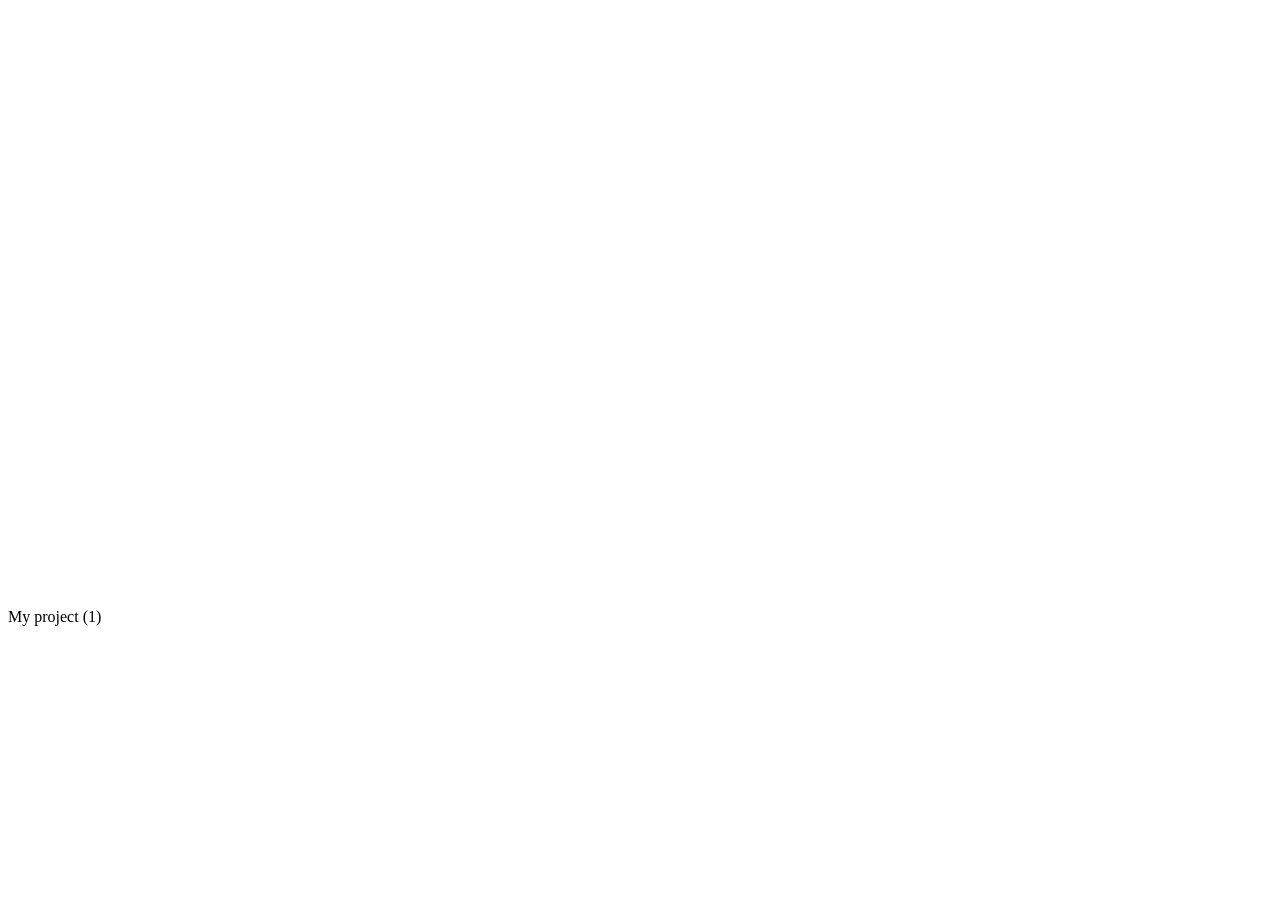
==== index.html @ 99b7bcf2 "Add files via upload" ====
<!DOCTYPE html>
<html lang="en-us">
  <head>
    <meta charset="utf-8">
    <meta http-equiv="Content-Type" content="text/html; charset=utf-8">
    <title>Unity Web Player | My project (1)</title>
    <link rel="shortcut icon" href="TemplateData/favicon.ico">
    <link rel="stylesheet" href="TemplateData/style.css">
  </head>
  <body>
    <div id="unity-container" class="unity-desktop">
      <div id="unity-fullscreen-container">
        <canvas id="unity-canvas" width="960" height="600" tabindex="-1"></canvas>
        <div id="unity-loading-container">
          <div id="unity-loading-bar">
            <div id="unity-logo"></div>
            <div id="unity-progress-bar-empty">
              <div id="unity-progress-bar-full"></div>
            </div>
          </div>
        </div>
      </div>
      <div id="unity-warning"> </div>
      <div id="unity-footer">
        <div id="unity-logo-title-footer"></div>
        <div id="unity-fullscreen-button"></div>
        <div id="unity-build-title">My project (1)</div>
      </div>
    </div>
    <script>
      let canvas = document.querySelector("#unity-canvas");
      let fullscreenContainer = document.querySelector("#unity-fullscreen-container");

      // Shows a temporary message banner/ribbon for a few seconds, or
      // a permanent error message on top of the canvas if type=='error'.
      // If type=='warning', a yellow highlight color is used.
      // Modify or remove this function to customize the visually presented
      // way that non-critical warnings and error messages are presented to the
      // user.
      function unityShowBanner(msg, type) {
        var warningBanner = document.querySelector("#unity-warning");
        function updateBannerVisibility() {
          warningBanner.style.display = warningBanner.children.length ? 'block' : 'none';
        }
        var div = document.createElement('div');
        div.innerHTML = msg;
        warningBanner.appendChild(div);
        if (type == 'error') div.style = 'background: red; padding: 10px;';
        else {
          if (type == 'warning') div.style = 'background: yellow; padding: 10px;';
          setTimeout(function() {
            warningBanner.removeChild(div);
            updateBannerVisibility();
          }, 5000);
        }
        updateBannerVisibility();
      }

      var buildUrl = "Build";
      var loaderUrl = buildUrl + "/CabocheCup.loader.js";
      var config = {
        arguments: [],
        dataUrl: buildUrl + "/CabocheCup.data.br",
        frameworkUrl: buildUrl + "/CabocheCup.framework.js.br",
        codeUrl: buildUrl + "/CabocheCup.wasm.br",
        streamingAssetsUrl: "StreamingAssets",

        // If you have a custom web site structure, or want to place multiple Unity build instances on the same page,
        // you can pass fullscreenElementID: "my-unity-fullscreen-container-id", in this configuration field to
        // explicitly point to the element tree root that is displayed in fullscreen mode.
        fullscreenElementID: "unity-fullscreen-container",

        companyName: "DefaultCompany",
        productName: "My project (1)",
        productVersion: "1.0",
        showBanner: unityShowBanner,
        // errorHandler: function(err, url, line) {
        //    alert("error " + err + " occurred at line " + line);
        //    // Return 'true' if you handled this error and don't want Unity
        //    // to process it further, 'false' otherwise.
        //    return true;
        // },
      };

      // By default, Unity keeps WebGL canvas render target size matched with
      // the DOM size of the canvas element (scaled by window.devicePixelRatio)
      // Set this to false if you want to decouple this synchronization from
      // happening inside the engine, and you would instead like to size up
      // the canvas DOM size and WebGL render target sizes yourself.
      // config.matchWebGLToCanvasSize = false;

      // If you would like all file writes inside Unity Application.persistentDataPath
      // directory to automatically persist so that the contents are remembered when
      // the user revisits the site the next time, uncomment the following line:
      // config.autoSyncPersistentDataPath = true;
      // This autosyncing is currently not the default behavior to avoid regressing
      // existing user projects that might rely on the earlier manual
      // JS_FileSystem_Sync() behavior, but in future Unity version, this will be
      // expected to change.

      if (/iPhone|iPad|iPod|Android/i.test(navigator.userAgent)) {
        // Mobile device style: fill the whole browser client area with the game canvas:

        var meta = document.createElement('meta');
        meta.name = 'viewport';
        meta.content = 'width=device-width, height=device-height, initial-scale=1.0, user-scalable=no, shrink-to-fit=yes';
        document.getElementsByTagName('head')[0].appendChild(meta);
        document.querySelector("#unity-container").className = "unity-mobile";
        canvas.className = "unity-mobile";

        // To lower canvas resolution on mobile devices to gain some
        // performance, uncomment the following line:
        // config.devicePixelRatio = 1;


      } else {
        // Desktop style: Render the game canvas container in a window that can be maximized to fullscreen:
        fullscreenContainer.style.width = "960px";
        fullscreenContainer.style.height = "600px";
      }


      var script = document.createElement("script");
      script.src = loaderUrl;
      script.onload = () => {
        const loadingContainer = document.querySelector("#unity-loading-container");
        const progressBarFull = document.querySelector("#unity-progress-bar-full");

        createUnityInstance(canvas, config, (progress) => {
          if (progress < 1) {
            loadingContainer.style.display = "block";
            progressBarFull.style.width = 100 * progress + "%";
          } else {
            loadingContainer.style.display = "none";
          }
        }).then((unityInstance) => {
                document.querySelector("#unity-fullscreen-button").onclick = () => {
                  unityInstance.SetFullscreen(1);
                };

              }).catch((message) => {
                alert(message);
              });
            };

      document.body.appendChild(script);

    </script>
  </body>
</html>
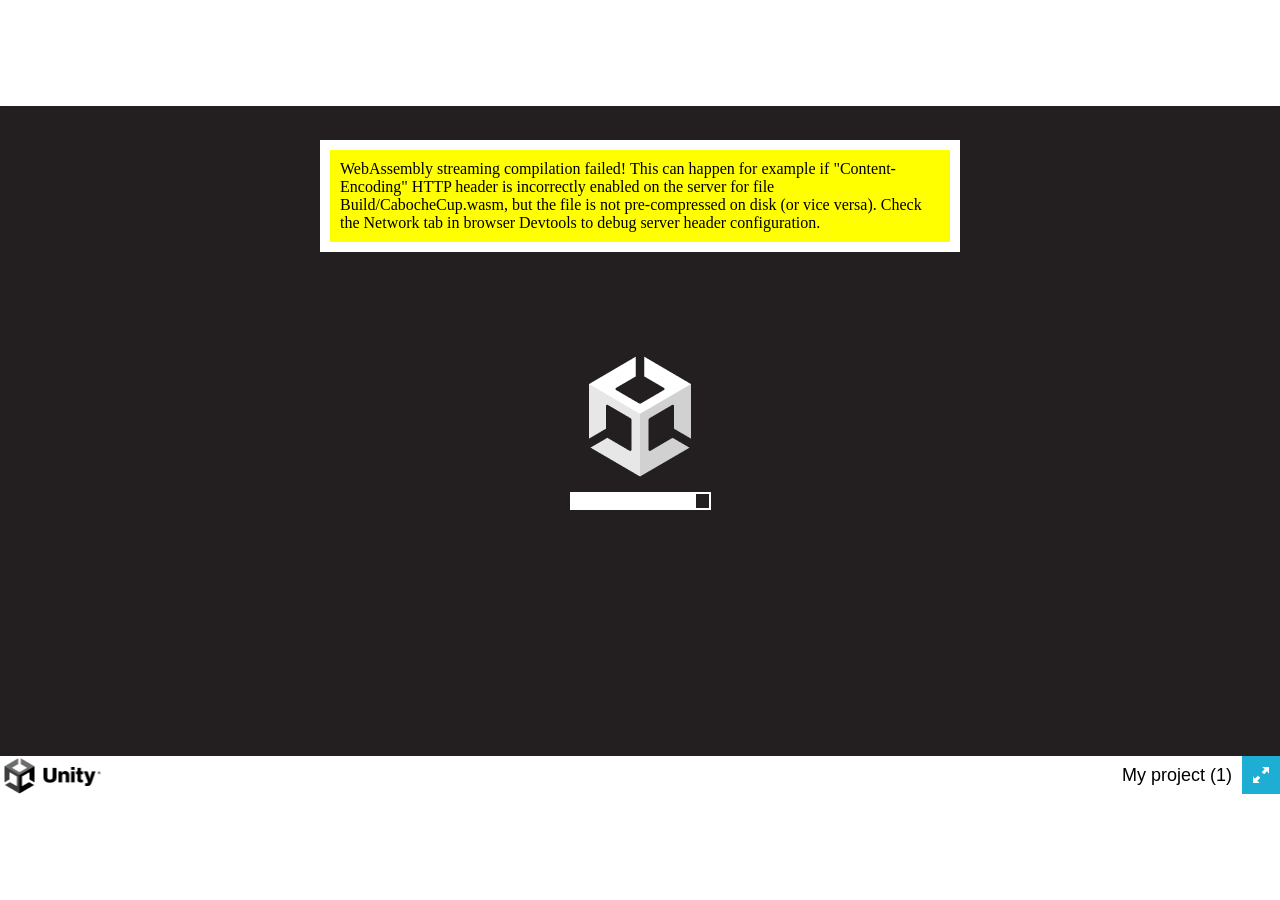
==== commit da5776c0: "Update index.html" ====
--- a/index.html
+++ b/index.html
@@ -10,7 +10,7 @@
   <body>
     <div id="unity-container" class="unity-desktop">
       <div id="unity-fullscreen-container">
-        <canvas id="unity-canvas" width="960" height="600" tabindex="-1"></canvas>
+        <canvas id="unity-canvas" width="1280" height="650" tabindex="-1"></canvas>
         <div id="unity-loading-container">
           <div id="unity-loading-bar">
             <div id="unity-logo"></div>
@@ -60,9 +60,9 @@
       var loaderUrl = buildUrl + "/CabocheCup.loader.js";
       var config = {
         arguments: [],
-        dataUrl: buildUrl + "/CabocheCup.data.br",
-        frameworkUrl: buildUrl + "/CabocheCup.framework.js.br",
-        codeUrl: buildUrl + "/CabocheCup.wasm.br",
+        dataUrl: buildUrl + "/CabocheCup.data",
+        frameworkUrl: buildUrl + "/CabocheCup.framework.js",
+        codeUrl: buildUrl + "/CabocheCup.wasm",
         streamingAssetsUrl: "StreamingAssets",
 
         // If you have a custom web site structure, or want to place multiple Unity build instances on the same page,
@@ -115,8 +115,8 @@
 
       } else {
         // Desktop style: Render the game canvas container in a window that can be maximized to fullscreen:
-        fullscreenContainer.style.width = "960px";
-        fullscreenContainer.style.height = "600px";
+        fullscreenContainer.style.width = "1280px";
+        fullscreenContainer.style.height = "650px";
       }
 
 
--- a/TemplateData/style.css
+++ b/TemplateData/style.css
@@ -0,0 +1,18 @@
+body { padding: 0; margin: 0 }
+#unity-container { position: absolute }
+#unity-container.unity-desktop { left: 50%; top: 50%; transform: translate(-50%, -50%) }
+#unity-container.unity-mobile { position: fixed; width: 100%; height: 100% }
+.unity-mobile #unity-fullscreen-container { width: 100%; height: 100% }
+#unity-fullscreen-container { position: relative; }
+#unity-canvas { position: absolute; width: 100%; height: 100%; background: #231F20 }
+#unity-loading-container { position: absolute; width: 100%; height: 100%; backdrop-filter: blur(5px); display: none; }
+#unity-loading-bar { position: absolute; left: 50%; top: 50%; transform: translate(-50%, -50%); }
+#unity-logo { width: 154px; height: 130px; background: url('unity-logo-dark.png') no-repeat center }
+#unity-progress-bar-empty { width: 141px; height: 18px; margin-top: 10px; margin-left: 6.5px; background: url('progress-bar-empty-dark.png') no-repeat center }
+#unity-progress-bar-full { width: 0%; height: 18px; margin-top: 10px; background: url('progress-bar-full-dark.png') no-repeat center }
+#unity-footer { position: relative }
+.unity-mobile #unity-footer { display: none }
+#unity-logo-title-footer { float:left; width: 102px; height: 38px; background: url('unity-logo-title-footer.png') no-repeat center }
+#unity-build-title { float: right; margin-right: 10px; line-height: 38px; font-family: arial; font-size: 18px }
+#unity-fullscreen-button { cursor:pointer; float: right; width: 38px; height: 38px; background: url('fullscreen-button.png') no-repeat center }
+#unity-warning { position: absolute; left: 50%; top: 5%; transform: translate(-50%); background: white; padding: 10px; display: none }
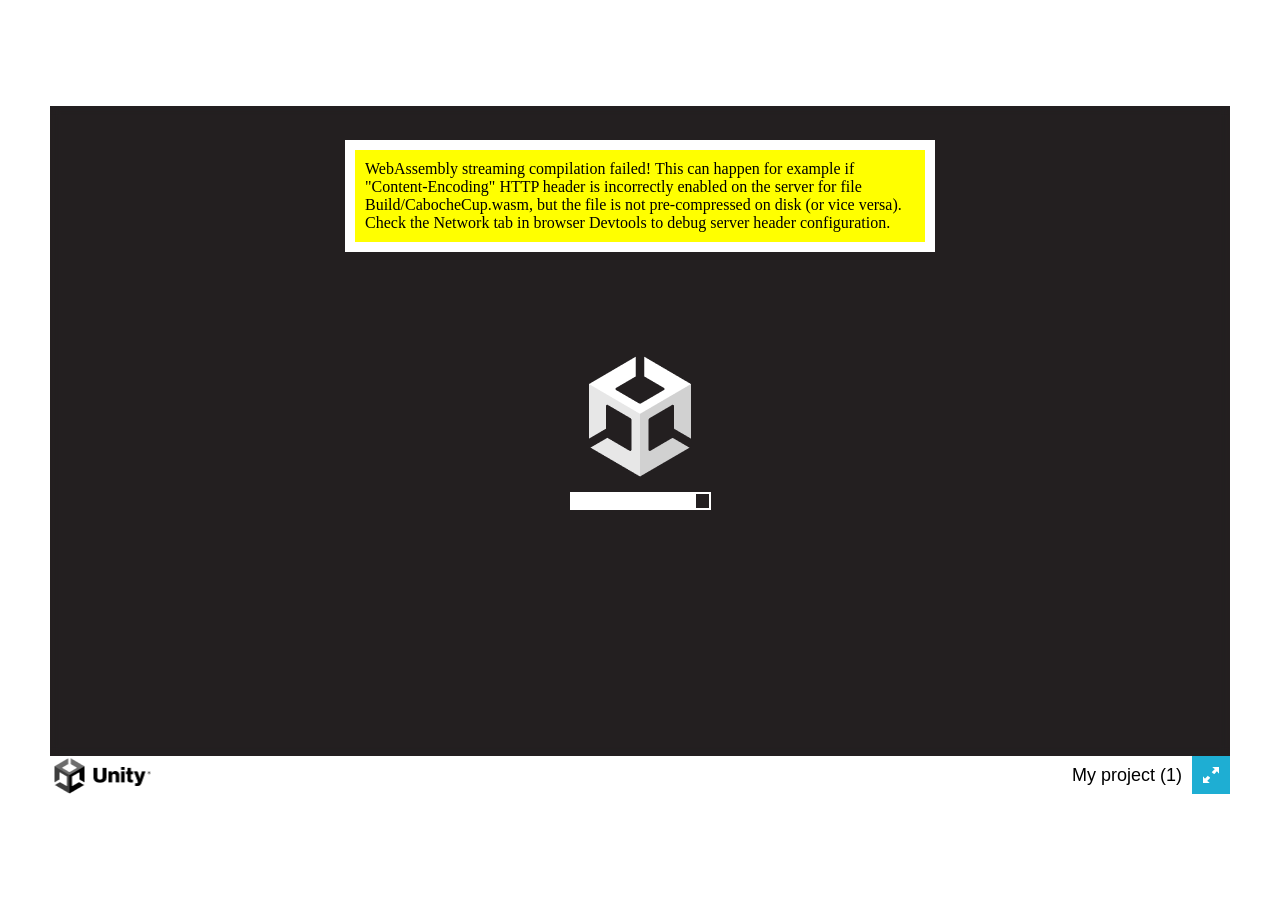
==== commit 20abcd00: "Update index.html" ====
--- a/index.html
+++ b/index.html
@@ -10,7 +10,7 @@
   <body>
     <div id="unity-container" class="unity-desktop">
       <div id="unity-fullscreen-container">
-        <canvas id="unity-canvas" width="1280" height="650" tabindex="-1"></canvas>
+        <canvas id="unity-canvas" width="1180" height="650" tabindex="-1"></canvas>
         <div id="unity-loading-container">
           <div id="unity-loading-bar">
             <div id="unity-logo"></div>
@@ -115,7 +115,7 @@
 
       } else {
         // Desktop style: Render the game canvas container in a window that can be maximized to fullscreen:
-        fullscreenContainer.style.width = "1280px";
+        fullscreenContainer.style.width = "1180px";
         fullscreenContainer.style.height = "650px";
       }
 
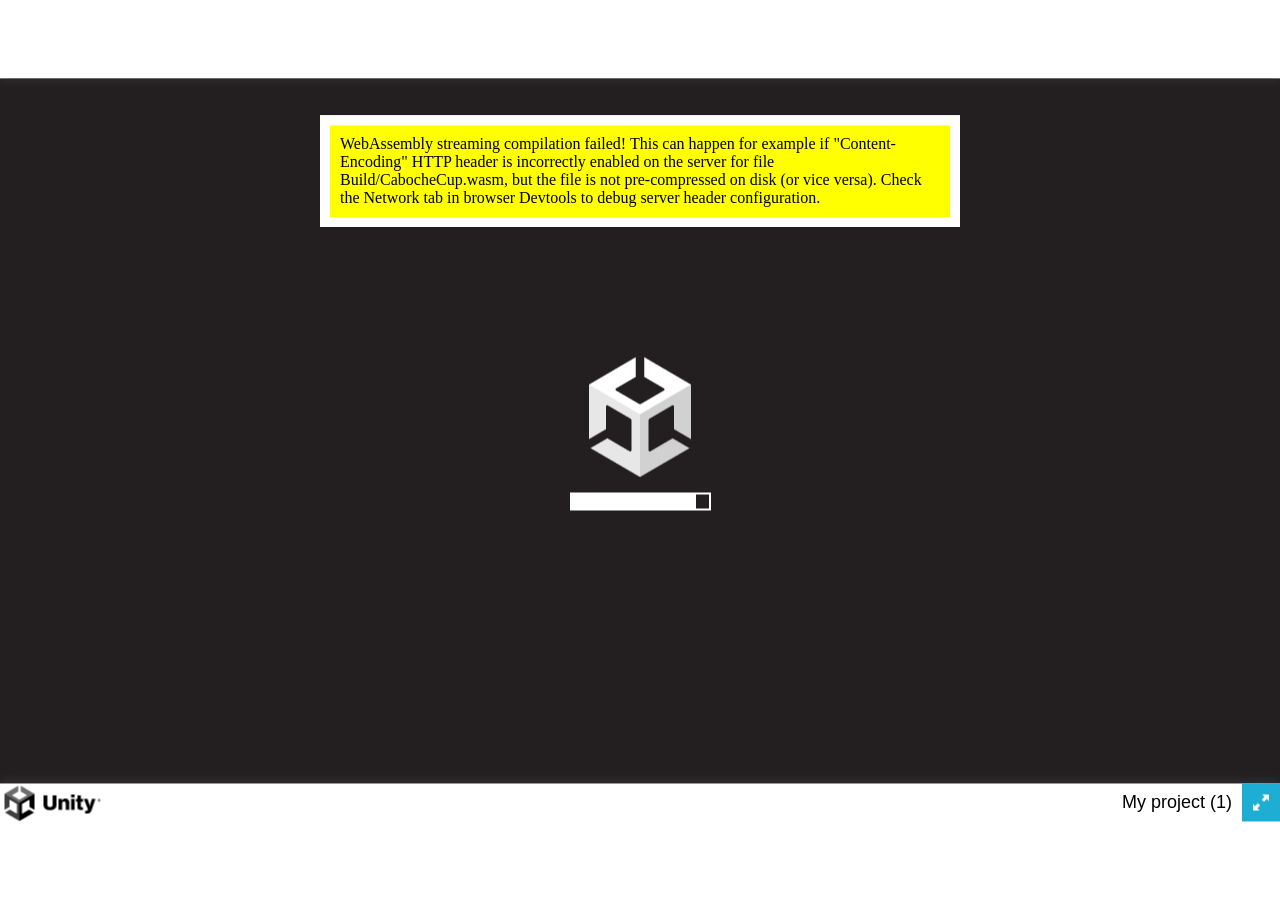
==== commit de939174: "Update viewport meta and resize logic for canvas Refactor mobile and desktop styles for game canvas " ====
--- a/index.html
+++ b/index.html
@@ -3,6 +3,7 @@
   <head>
     <meta charset="utf-8">
     <meta http-equiv="Content-Type" content="text/html; charset=utf-8">
+    <meta name="viewport" content="width=device-width, initial-scale=1.0, user-scalable=no">
     <title>Unity Web Player | My project (1)</title>
     <link rel="shortcut icon" href="TemplateData/favicon.ico">
     <link rel="stylesheet" href="TemplateData/style.css">
@@ -98,26 +99,17 @@
       // JS_FileSystem_Sync() behavior, but in future Unity version, this will be
       // expected to change.
 
-      if (/iPhone|iPad|iPod|Android/i.test(navigator.userAgent)) {
-        // Mobile device style: fill the whole browser client area with the game canvas:
-
-        var meta = document.createElement('meta');
-        meta.name = 'viewport';
-        meta.content = 'width=device-width, height=device-height, initial-scale=1.0, user-scalable=no, shrink-to-fit=yes';
-        document.getElementsByTagName('head')[0].appendChild(meta);
-        document.querySelector("#unity-container").className = "unity-mobile";
-        canvas.className = "unity-mobile";
-
-        // To lower canvas resolution on mobile devices to gain some
-        // performance, uncomment the following line:
-        // config.devicePixelRatio = 1;
-
-
-      } else {
-        // Desktop style: Render the game canvas container in a window that can be maximized to fullscreen:
-        fullscreenContainer.style.width = "1180px";
-        fullscreenContainer.style.height = "650px";
+      var ratio = 1180 / 650;
+      function resizeGame() {
+      var w = window.innerWidth, h = window.innerHeight;
+      var cw = w, ch = w / ratio;
+      if (ch > h) { ch = h; cw = h * ratio; }
+      fullscreenContainer.style.width = cw + "px";
+      fullscreenContainer.style.height = ch + "px";
       }
+      resizeGame();
+      window.addEventListener("resize", resizeGame);
+      window.addEventListener("orientationchange", resizeGame);
 
 
       var script = document.createElement("script");
